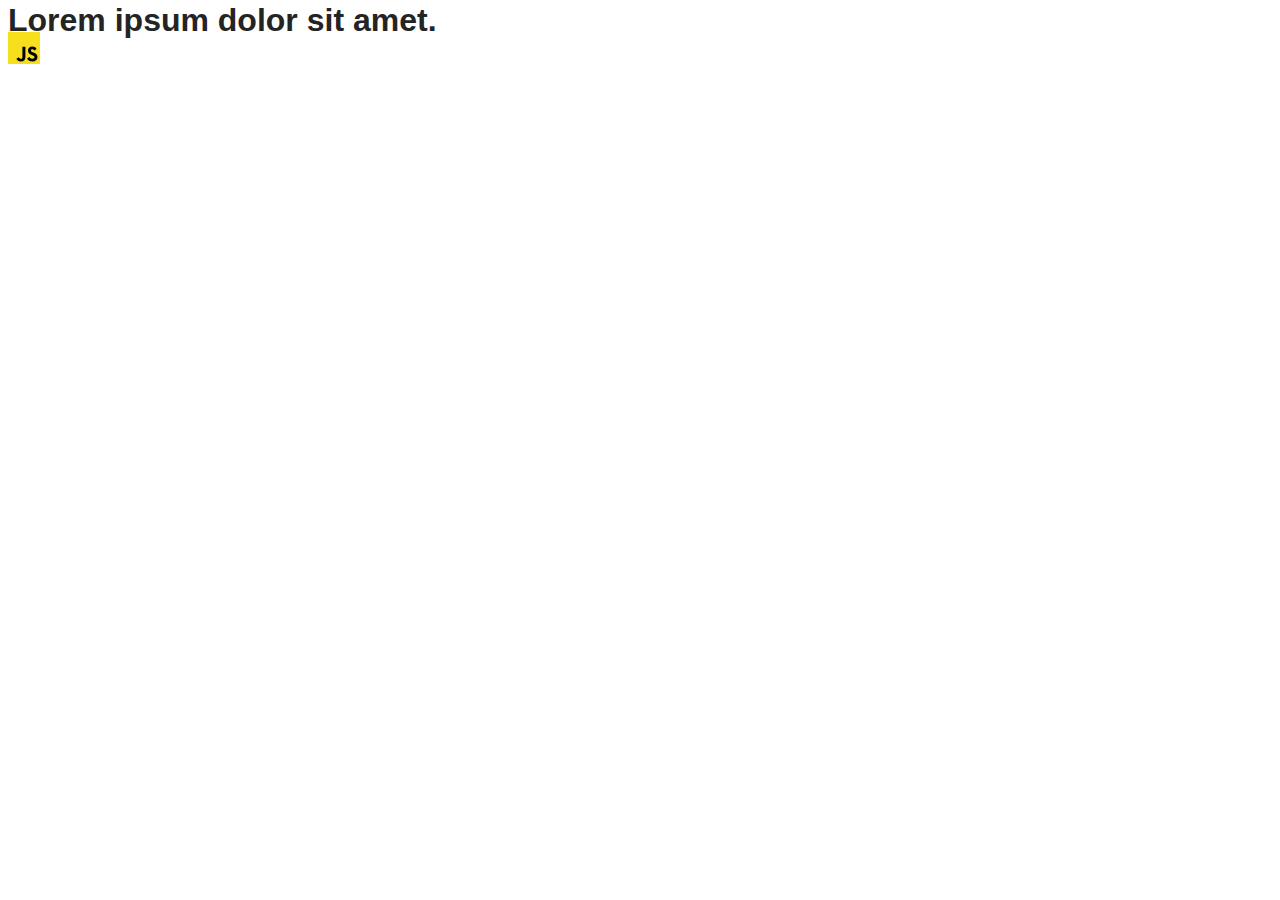
==== src/index.html @ 66477d8e "Initial commit" ====
<!DOCTYPE html>
<html lang="en">
  <head>
    <meta charset="UTF-8" />
    <link rel="icon" type="image/svg+xml" href="/favicon.svg" />
    <meta name="viewport" content="width=device-width, initial-scale=1.0" />
    <title>Vanilla App Template</title>
    <link rel="stylesheet" href="./css/styles.css" />
  </head>
  <body>
    <load ="partials/header.html" />

    <section>
      <h1>Lorem ipsum dolor sit amet.</h1>
      <!-- Path to images as from index.html file -->
      <img src="./img/javascript.svg" alt="" />
    </section>

    <!-- Loads the specified .html file -->
    <load ="partials/vite-promo.html" />

    <script type="module" src="./main.js"></script>
  </body>
</html>
---- src/css/styles.css ----
/**
  |============================
  | include css partials with
  | default @import url()
  |============================
*/
@import url('./reset.css');
@import url('./vite-promo.css');
@import url('./header.css');

:root {
  font-family: Inter, Avenir, Helvetica, Arial, sans-serif;
  font-size: 16px;
  line-height: 24px;
  font-weight: 400;

  color: #242424;
  background-color: rgba(255, 255, 255, 0.87);

  font-synthesis: none;
  text-rendering: optimizeLegibility;
  -webkit-font-smoothing: antialiased;
  -moz-osx-font-smoothing: grayscale;
  -webkit-text-size-adjust: 100%;
}
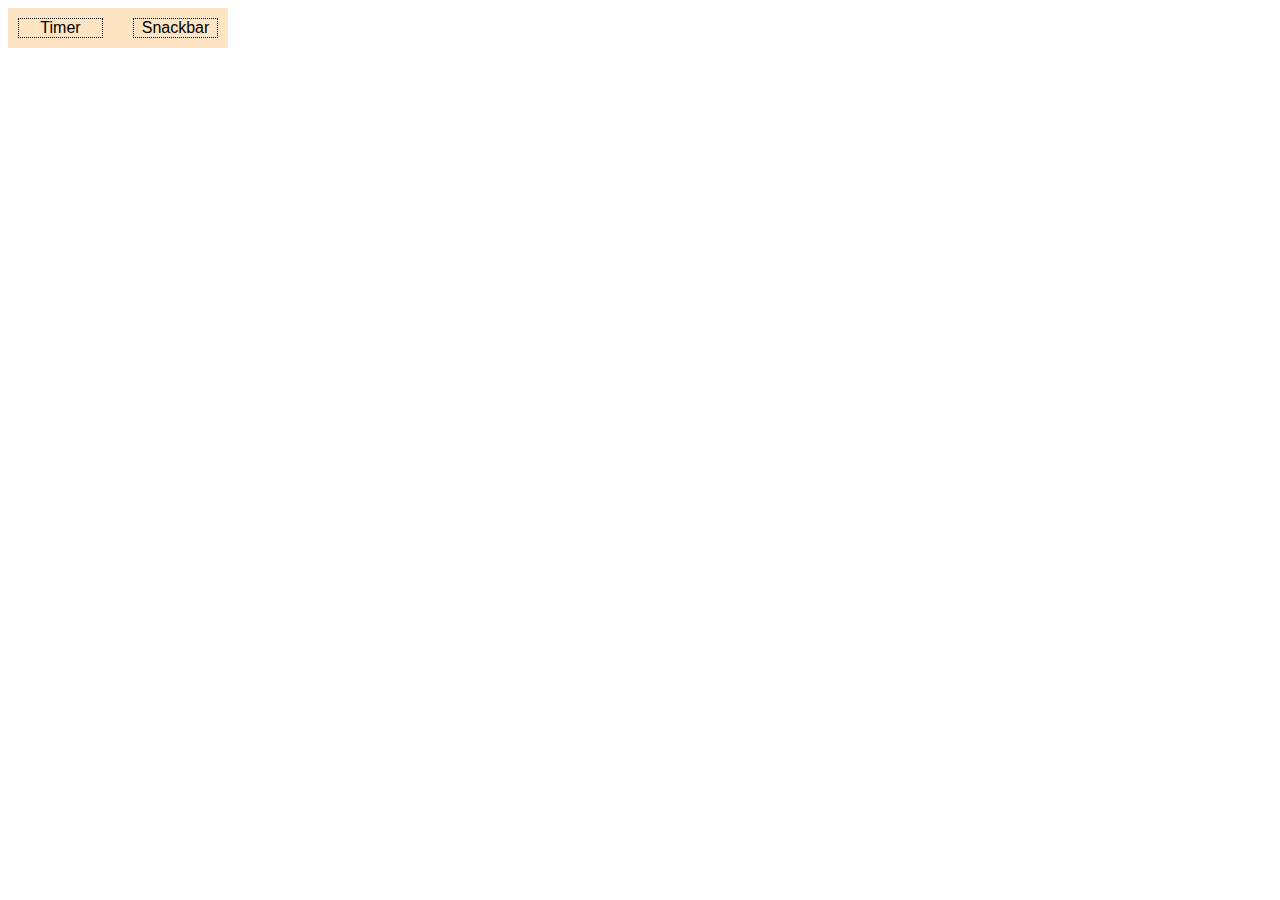
==== commit 6c2c834f: "hw-10-final" ====
--- a/src/index.html
+++ b/src/index.html
@@ -4,21 +4,13 @@
     <meta charset="UTF-8" />
     <link rel="icon" type="image/svg+xml" href="/favicon.svg" />
     <meta name="viewport" content="width=device-width, initial-scale=1.0" />
-    <title>Vanilla App Template</title>
+    <title>Homework-10</title>
     <link rel="stylesheet" href="./css/styles.css" />
   </head>
   <body>
-    <load ="partials/header.html" />
-
-    <section>
-      <h1>Lorem ipsum dolor sit amet.</h1>
-      <!-- Path to images as from index.html file -->
-      <img src="./img/javascript.svg" alt="" />
-    </section>
-
-    <!-- Loads the specified .html file -->
-    <load ="partials/vite-promo.html" />
-
-    <script type="module" src="./main.js"></script>
+    <div class="main-page-cont">
+      <a href="./01-timer.html">Timer</a>
+      <a href="./02-snackbar.html">Snackbar</a>
+    </div>
   </body>
 </html>
--- a/src/css/styles.css
+++ b/src/css/styles.css
@@ -1,25 +1,163 @@
-/**
-  |============================
-  | include css partials with
-  | default @import url()
-  |============================
-*/
-@import url('./reset.css');
-@import url('./vite-promo.css');
-@import url('./header.css');
+body {
+    font-family: Montserrat, sans-serif;
+}
 
-:root {
-  font-family: Inter, Avenir, Helvetica, Arial, sans-serif;
-  font-size: 16px;
-  line-height: 24px;
-  font-weight: 400;
+img {
+    object-fit: cover;
+}
 
-  color: #242424;
-  background-color: rgba(255, 255, 255, 0.87);
+a {
+    color: inherit;
+    text-decoration: none;
+    cursor: pointer;
+}
 
-  font-synthesis: none;
-  text-rendering: optimizeLegibility;
-  -webkit-font-smoothing: antialiased;
-  -moz-osx-font-smoothing: grayscale;
-  -webkit-text-size-adjust: 100%;
+/* Main page */
+.main-page-cont {
+    padding: 10px;
+    width: 200px;
+    background-color: bisque;
+    display: flex;
+    gap: 30px;
+    margin-bottom: 30px;
 }
+
+.main-page-cont a {
+    border: 1px dotted;
+    width: 100%;
+    text-align: center;
+}
+
+
+/* Timer */
+.timer-container {
+    display: flex;
+    flex-direction: column;
+    gap: 30px;
+    justify-content: baseline;
+}
+
+.timer-input-cont {
+    margin: auto;
+    display: flex;
+    gap: 5px;
+}
+
+.timer-input-cont input {
+    width: 272px;
+    height: 40px;
+    border-radius: 4px;
+    padding: 0, 10px;
+    font-weight: 400;
+    font-size: 16px;
+    line-height: 1.5;
+    letter-spacing: 0.04em;
+    color: #2e2f42;
+}
+
+.timer-input-cont button {
+    width: 75px;
+    padding: 8px, 16px;
+    border-radius: 8px;
+    font-weight: 500;
+    font-size: 16px;
+    line-height: 1.5;
+    letter-spacing: 0.04em;
+    color: #989898;
+}
+
+.timer {
+    margin: auto;
+    display: flex;
+    gap: 24px;
+}
+
+.field {
+    display: flex;
+    flex-direction: column;
+    text-align: center;
+}
+
+.value {
+    font-weight: 400;
+    font-size: 40px;
+    line-height: 1.2;
+    letter-spacing: 0.04em;
+    color: #2e2f42;
+}
+
+.label {
+    font-weight: 400;
+    font-size: 16px;
+    line-height: 1.5;
+    color: #2e2f42;
+}
+
+
+
+/* Promise */
+.form {
+    padding: 24px;
+    width: 360px;
+    margin: 0 auto;
+}
+
+.form>label {
+    display: flex;
+    flex-direction: column;
+    font-weight: 400;
+    font-size: 16px;
+    line-height: 1.5;
+    letter-spacing: 0.04em;
+    color: #2e2f42;
+    margin-bottom: 12px;
+}
+
+[name='delay'] {
+    height: 40px;
+    border: 1px solid #808080;
+    border-radius: 4px;
+    width: auto;
+    max-width: 100%;
+    height: 40px;
+    outline: none;
+    font-weight: 400;
+    font-size: 16px;
+    line-height: 1.5;
+    letter-spacing: 0.04em;
+    color: #2e2f42;
+    padding-left: 12px;
+}
+
+.form>fieldset {
+    font-weight: 400;
+    font-size: 16px;
+    line-height: 1.5;
+    letter-spacing: 0.04em;
+    color: #2e2f42;
+    margin-bottom: 12px;
+    border-radius: 4px;
+    stroke-width: 1px;
+    stroke: #808080;
+    width: auto;
+    max-width: 100%;
+}
+
+.form>fieldset>label {
+    padding-left: 28px;
+}
+
+.form>button {
+    border-radius: 8px;
+    padding: 8px 16px;
+    width: 360px;
+    height: 40px;
+    background: #4e75ff;
+    border: none;
+    font-family: 'Montserrat', sans-serif;
+    font-weight: 500;
+    font-size: 16px;
+    line-height: 1.5;
+    letter-spacing: 0.04em;
+    color: #fff;
+}